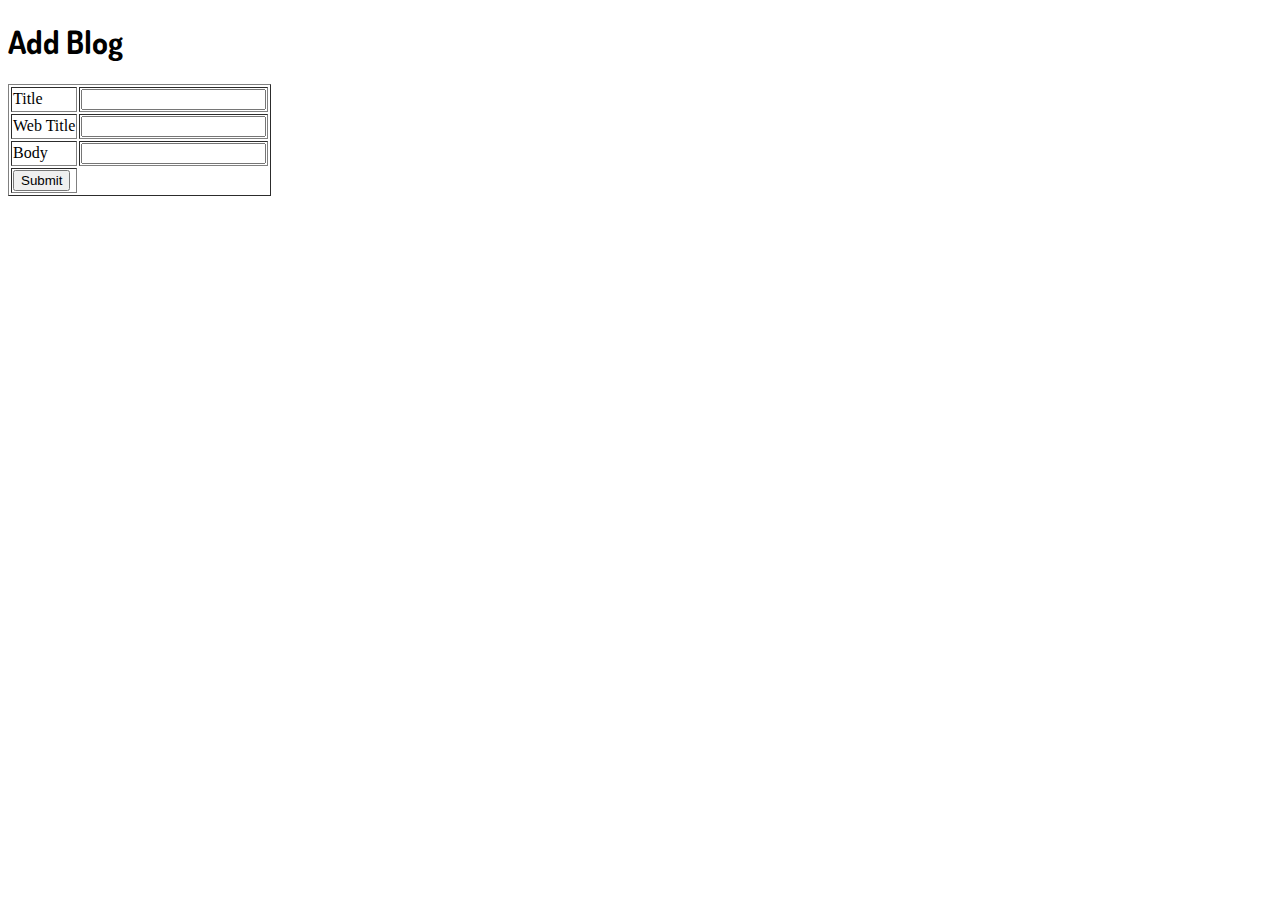
==== src/main/resources/templates/addBlog.html @ 86909e70 "Add new blog form page with persistence" ====
<!DOCTYPE html>
<html lang="en" xmlns:th="http://www.thymeleaf.org">
<head>
    <meta charset="UTF-8">
    <title>Blog</title>
    <link href="index.css" rel="stylesheet" type="text/css">
    <link href="https://fonts.googleapis.com/css?family=Contrail+One|Dosis" rel="stylesheet">
    <link href="https://fonts.googleapis.com/css?family=Muli" rel="stylesheet">
</head>
<body>
<h1 style="font-family: dosis">Add Blog</h1>

<form action="#" th:action="@{/saveBlog}" th:object="${newBlog}" method="post">
    <table border="1">
        <tr>
            <td>
                <label>Title</label>
            </td>
            <td>
                <input th:field="*{title}"/>
            </td>
        </tr>

        <tr>
            <td>
                <label>Web Title</label>
            </td>
            <td>
                <input th:field="*{webTitle}"/>
            </td>
        </tr>

        <tr>
            <td>
                <label>Body</label>
            </td>
            <td>
                <input th:field="*{body}"/>
            </td>
        </tr>
        <tr>
            <td><input type="submit" value="Submit"/></td>
        </tr>
    </table>
</form>


</body>
</html>
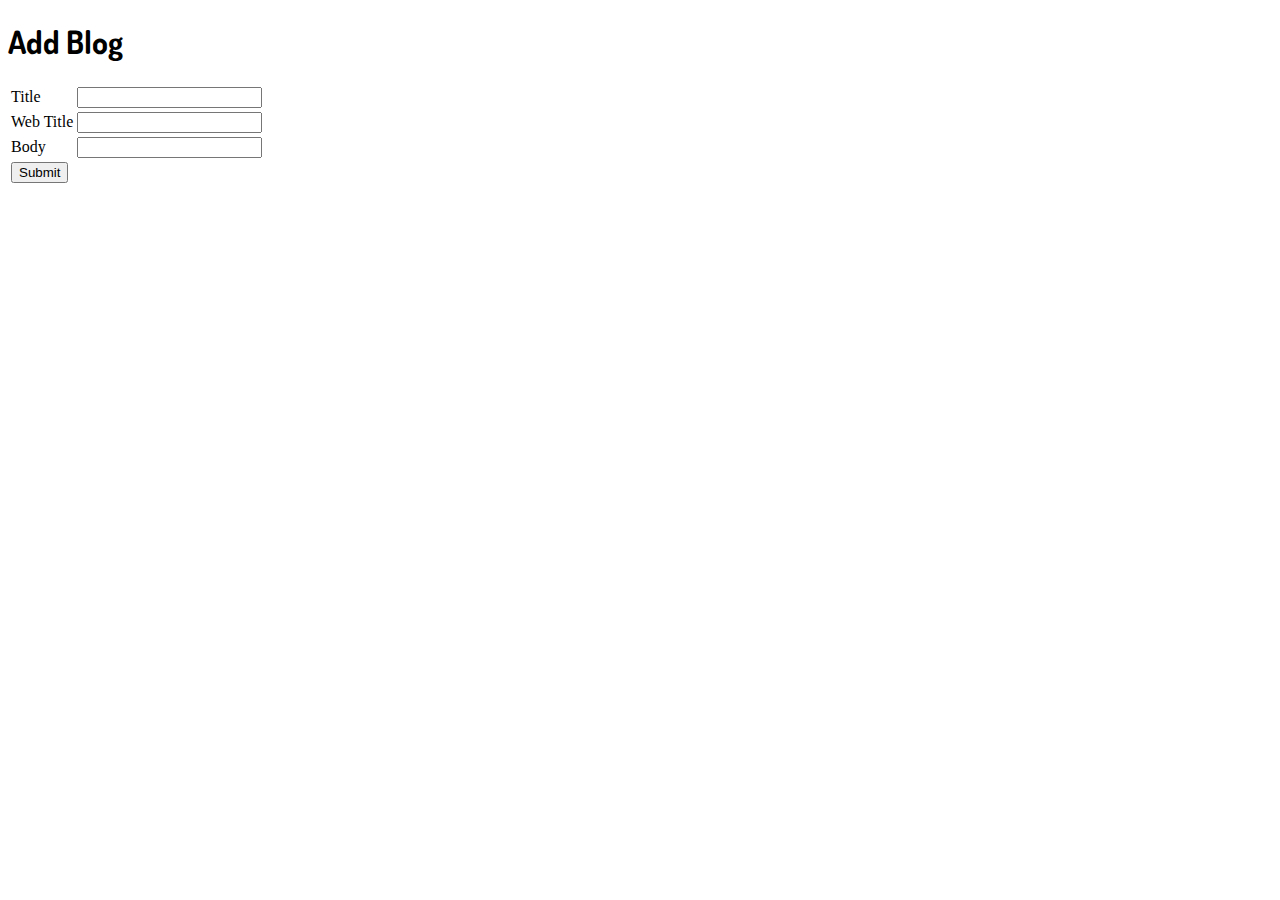
==== commit 9f6f37b5: "Add a photo gallery, log the number of photos" ====
--- a/src/main/resources/templates/addBlog.html
+++ b/src/main/resources/templates/addBlog.html
@@ -11,7 +11,7 @@
 <h1 style="font-family: dosis">Add Blog</h1>
 
 <form action="#" th:action="@{/saveBlog}" th:object="${newBlog}" method="post">
-    <table border="1">
+    <table>
         <tr>
             <td>
                 <label>Title</label>
